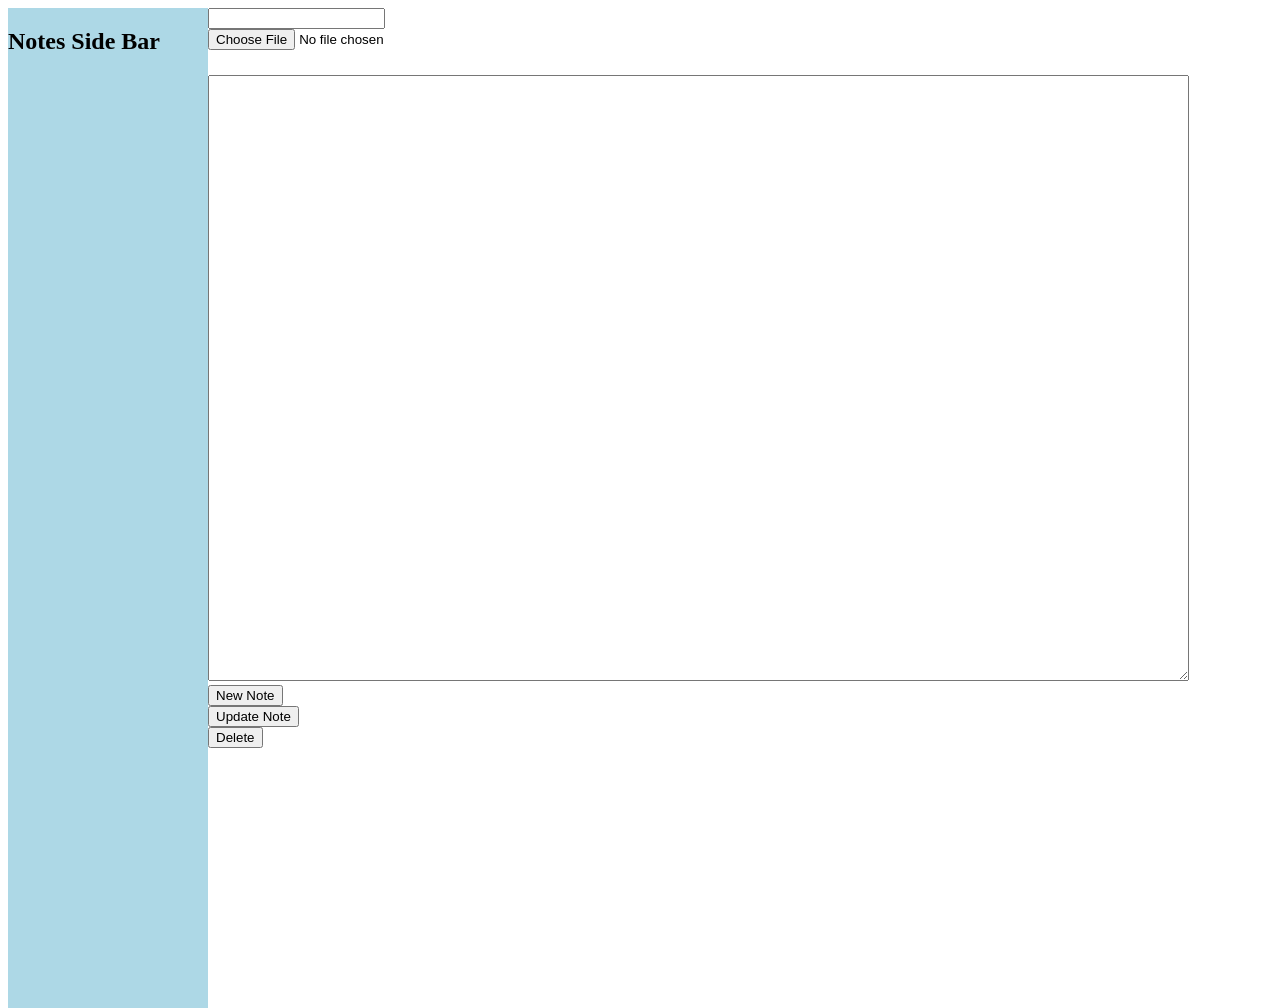
==== src/Frontend/index.html @ 505dcf06 "Imgload And Imgrender done" ====
<!DOCTYPE html>
<html lang="en">

<head>
    <meta charset="UTF-8">
    <meta name="viewport" content="width=device-width, initial-scale=1.0">
    <title>Document</title>
    <script src="main.js" defer></script>
    <script src="https://ajax.googleapis.com/ajax/libs/jquery/3.5.1/jquery.min.js"></script>
    <link href="styles.css" rel="stylesheet" />
</head>

<body>
    <section style="width: 200px; float:left; height:1000px; background-color:lightblue">
        <h1>Notes Side Bar</h1>
        <section id="notes-list">
            
        </section>
    </section>

    <section id="img-list">
        
    </section>


    <section style="width: 100px; float:left; height:100px;">
        <form id="textAreaForm">
            <input type="text" id="title">
            <input id="imgFile" type="file" accept="image/*" placeholder="select image">
            <textarea type="text" id="textArea" rows="40" cols="120" style="margin-top: 25px;"></textarea>
            <button type="submit">New Note</button>
            <button id="update">Update Note</button>
            <button id="delete">Delete</button>
        </form> 
    </section>
    
</body>

</html>
---- src/Frontend/styles.css ----
ul{
    width: 160px;
    float:left; height: 30px;
    background-color:rgb(113, 158, 173);
    margin-bottom: 10px;
}
textarea{
    margin-top: 25px;
}
aside{
    width: 200px;
    float:left; height:1000px;
    background-color:lightblue
}
#text_section{
    width: 100px;
    float:left;
    height:100px;
}
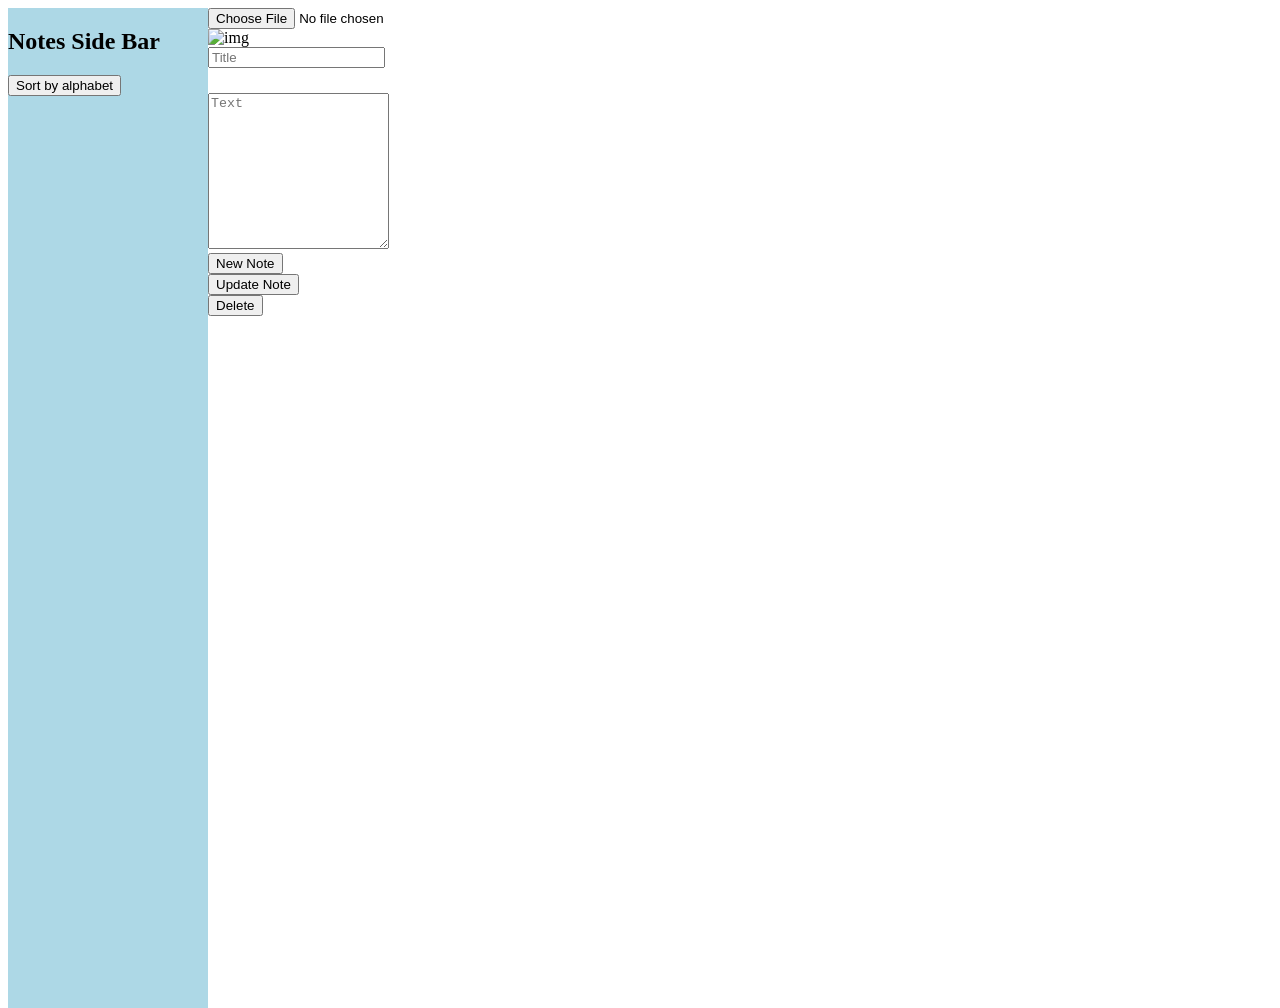
==== commit 86eb1023: "Merge branch 'GetImges' into main" ====
--- a/src/Frontend/index.html
+++ b/src/Frontend/index.html
@@ -11,8 +11,9 @@
 </head>
 
 <body>
-    <section style="width: 200px; float:left; height:1000px; background-color:lightblue">
+    <aside>
         <h1>Notes Side Bar</h1>
+        <button onclick="sortList()">Sort by alphabet</button>
         <section id="notes-list">
             
         </section>
@@ -24,10 +25,14 @@
 
 
     <section style="width: 100px; float:left; height:100px;">
+    </aside>
+    <section id="text_section">
         <form id="textAreaForm">
-            <input type="text" id="title">
+            
             <input id="imgFile" type="file" accept="image/*" placeholder="select image">
-            <textarea type="text" id="textArea" rows="40" cols="120" style="margin-top: 25px;"></textarea>
+            <img src="" alt="img">
+            <input type="text" id="titleArea" placeholder="Title">
+            <textarea type="text" placeholder="Text" id="textArea" rows="10" cols="20"></textarea>
             <button type="submit">New Note</button>
             <button id="update">Update Note</button>
             <button id="delete">Delete</button>
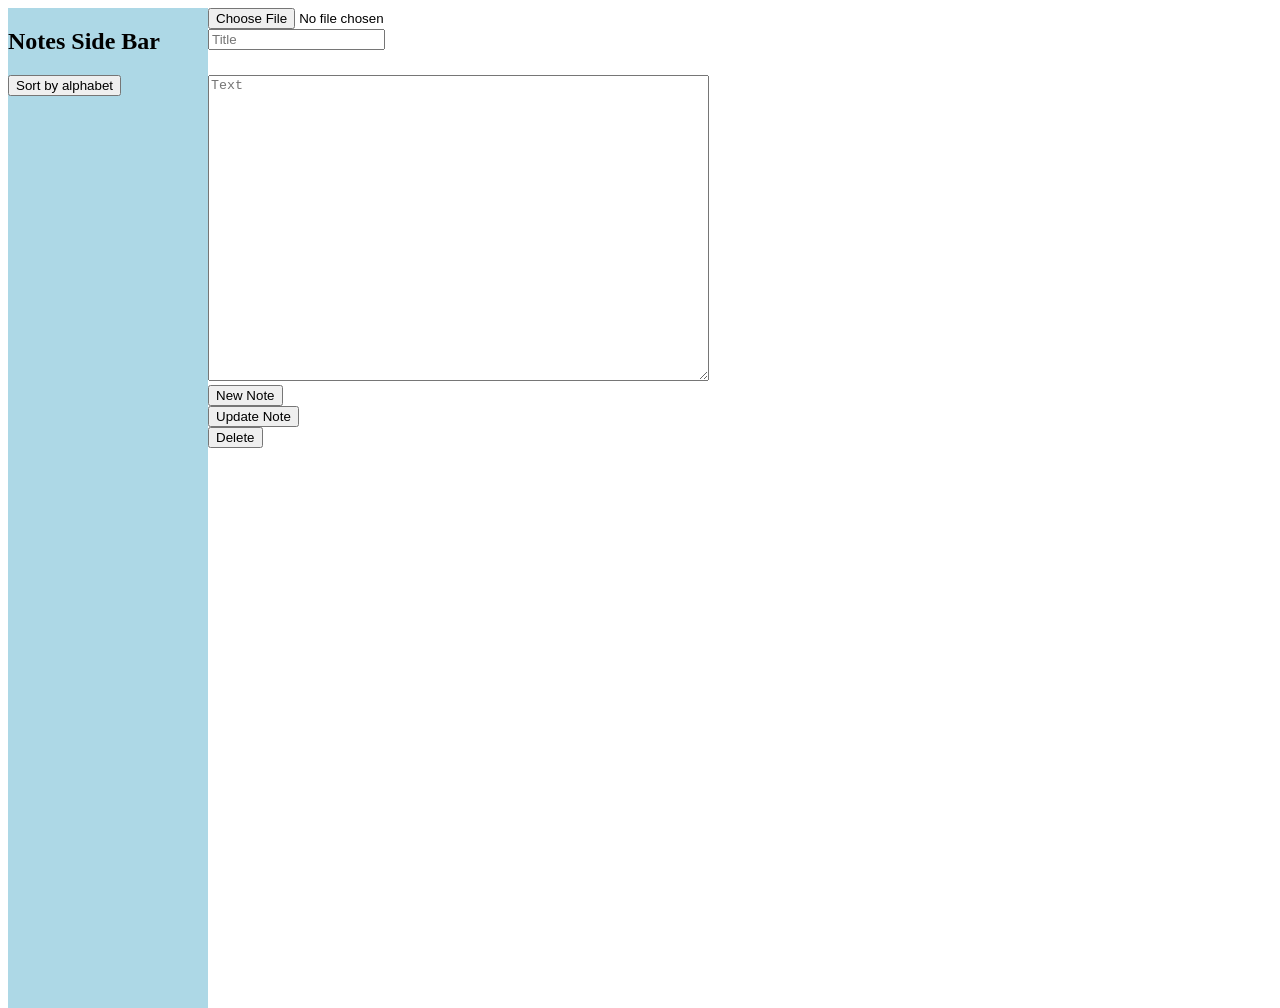
==== commit cc5b506a: "Final Merge Conflicts clean up" ====
--- a/src/Frontend/index.html
+++ b/src/Frontend/index.html
@@ -7,7 +7,7 @@
     <title>Document</title>
     <script src="main.js" defer></script>
     <script src="https://ajax.googleapis.com/ajax/libs/jquery/3.5.1/jquery.min.js"></script>
-    <link href="styles.css" rel="stylesheet" />
+    <link href="styles.css" rel="stylesheet"/>
 </head>
 
 <body>
@@ -17,28 +17,22 @@
         <section id="notes-list">
             
         </section>
-    </section>
+    </aside>
 
     <section id="img-list">
         
     </section>
-
-
-    <section style="width: 100px; float:left; height:100px;">
-    </aside>
+    
     <section id="text_section">
         <form id="textAreaForm">
-            
             <input id="imgFile" type="file" accept="image/*" placeholder="select image">
-            <img src="" alt="img">
             <input type="text" id="titleArea" placeholder="Title">
-            <textarea type="text" placeholder="Text" id="textArea" rows="10" cols="20"></textarea>
+            <textarea type="text" placeholder="Text" id="textArea" rows="20" cols="60"></textarea>
             <button type="submit">New Note</button>
             <button id="update">Update Note</button>
             <button id="delete">Delete</button>
         </form> 
     </section>
-    
 </body>
 
 </html>
--- a/src/Frontend/styles.css
+++ b/src/Frontend/styles.css
@@ -1,4 +1,4 @@
-ul{
+#noteItem{
     width: 160px;
     float:left; height: 30px;
     background-color:rgb(113, 158, 173);
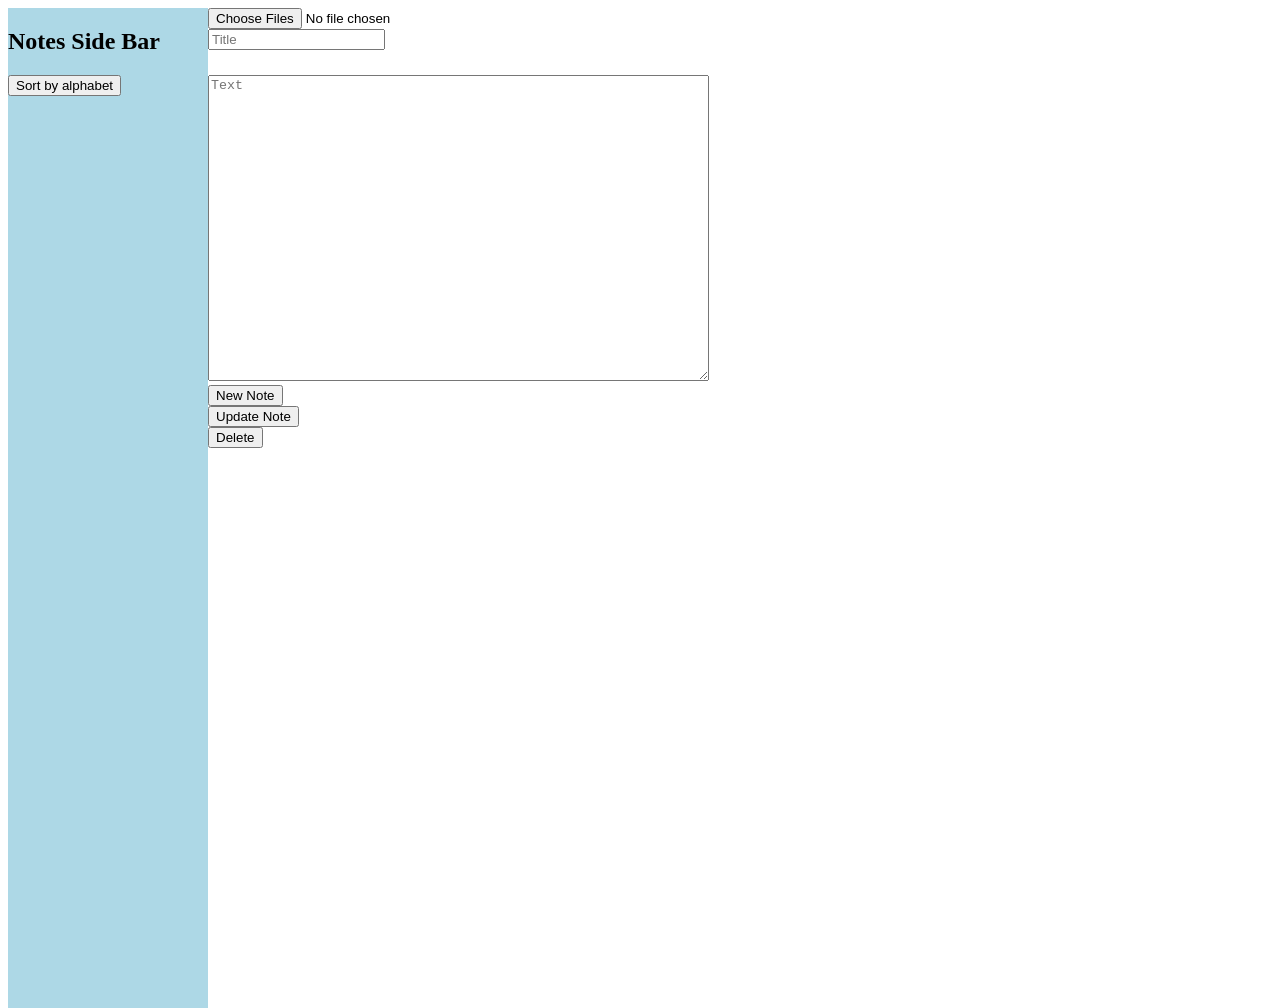
==== commit a4d884a3: "Update multi files done" ====
--- a/src/Frontend/index.html
+++ b/src/Frontend/index.html
@@ -18,14 +18,12 @@
             
         </section>
     </aside>
+    
+    <section id="img-list"></section>
 
-    <section id="img-list">
-        
-    </section>
-    
     <section id="text_section">
         <form id="textAreaForm">
-            <input id="imgFile" type="file" accept="image/*" placeholder="select image">
+            <input id="imgFile" type="file" accept="image/*, application/pdf" multiple>
             <input type="text" id="titleArea" placeholder="Title">
             <textarea type="text" placeholder="Text" id="textArea" rows="20" cols="60"></textarea>
             <button type="submit">New Note</button>
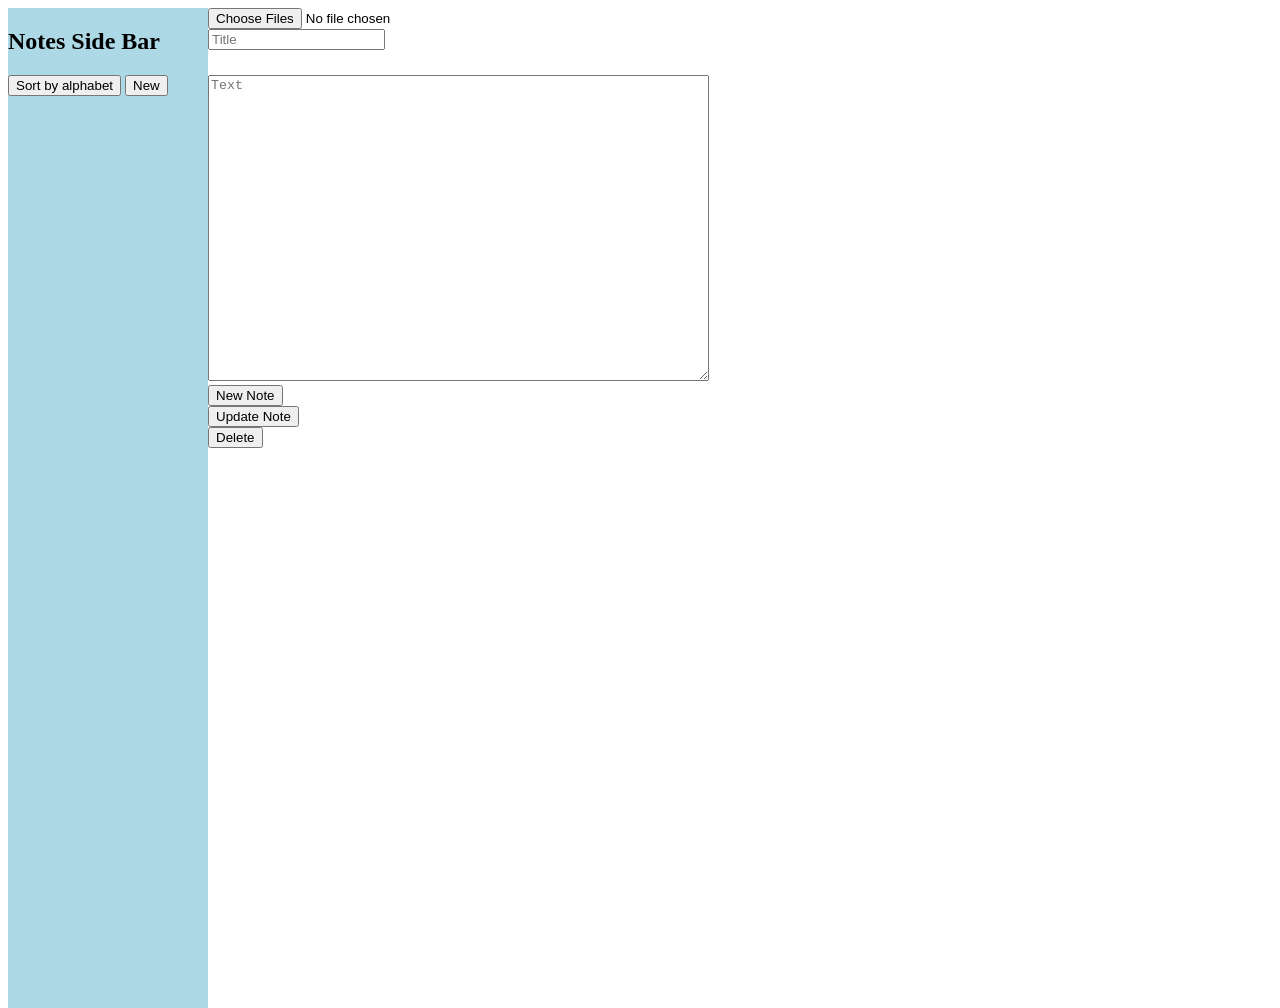
==== commit 331a2279: "Added new button" ====
--- a/src/Frontend/index.html
+++ b/src/Frontend/index.html
@@ -14,6 +14,7 @@
     <aside>
         <h1>Notes Side Bar</h1>
         <button onclick="sortList()">Sort by alphabet</button>
+        <button onclick="newNote()">New</button>
         <section id="notes-list">
             
         </section>
--- a/src/Frontend/styles.css
+++ b/src/Frontend/styles.css
@@ -16,4 +16,8 @@
     width: 100px;
     float:left;
     height:100px;
+}
+
+#notes-list ul.active{
+    background-color:rgb(107, 177, 238);
 }
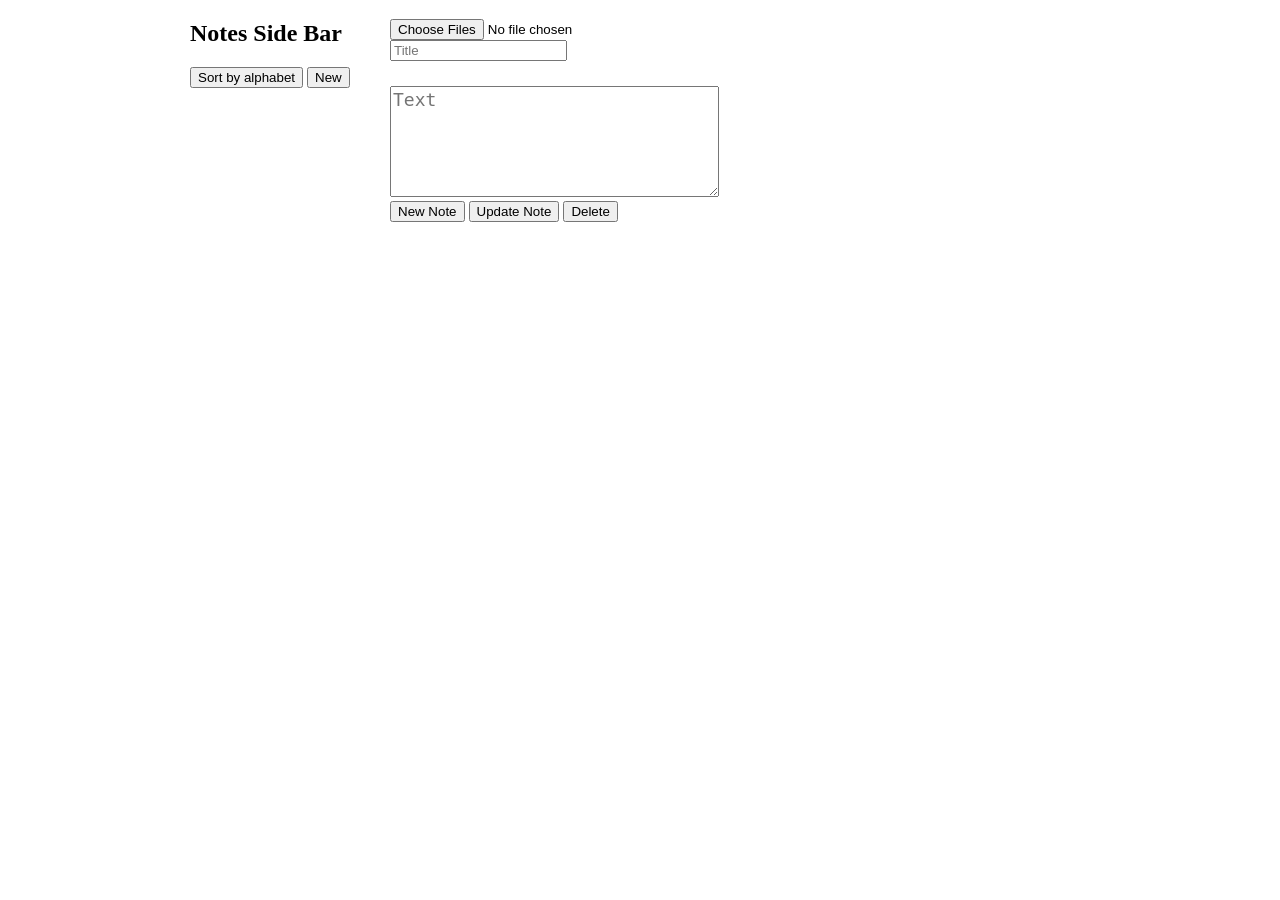
==== commit 398aa6aa: "final css touches" ====
--- a/src/Frontend/index.html
+++ b/src/Frontend/index.html
@@ -10,7 +10,7 @@
     <link href="styles.css" rel="stylesheet"/>
 </head>
 
-<body>
+<body class="wrapper">
     <aside>
         <h1>Notes Side Bar</h1>
         <button onclick="sortList()">Sort by alphabet</button>
@@ -24,9 +24,9 @@
 
     <section id="text_section">
         <form id="textAreaForm">
-            <input id="imgFile" type="file" accept="image/*, application/pdf" multiple>
+            <input id="imgFile" type="file" accept="image/*, application/pdf*" multiple>
             <input type="text" id="titleArea" placeholder="Title">
-            <textarea type="text" placeholder="Text" id="textArea" rows="20" cols="60"></textarea>
+            <textarea type="text" placeholder="Text" id="textArea" rows="5" cols="28"></textarea>
             <button type="submit">New Note</button>
             <button id="update">Update Note</button>
             <button id="delete">Delete</button>
--- a/src/Frontend/styles.css
+++ b/src/Frontend/styles.css
@@ -1,3 +1,7 @@
+body{
+    background-image: url(/uploads/alberto-restifo-cFplR9ZGnAk-unsplash.jpg);
+    background-size: cover;
+}
 #noteItem{
     width: 160px;
     float:left; height: 30px;
@@ -9,15 +13,41 @@
 }
 aside{
     width: 200px;
-    float:left; height:1000px;
-    background-color:lightblue
+    float:left; 
+    height:auto;
 }
 #text_section{
-    width: 100px;
+    width: 320px;
     float:left;
-    height:100px;
+    margin-top: 19px;
 }
 
 #notes-list ul.active{
     background-color:rgb(107, 177, 238);
-}+}
+iframe{
+    height: 200px;
+    width: 200px;
+}
+img{
+    width: 200px;
+    height: 200px;
+}
+#textArea{
+    font-size: 18px;
+    color: rgb(89, 0, 255);
+}
+#img-list{
+    float: left;
+    width: 260px;
+}
+.wrapper{
+    max-width: 900px;
+    margin: 0 auto;
+}
+.iframeLink{
+    background-color: lightblue;
+    float: left;
+    font-size: 12px;
+}
+      
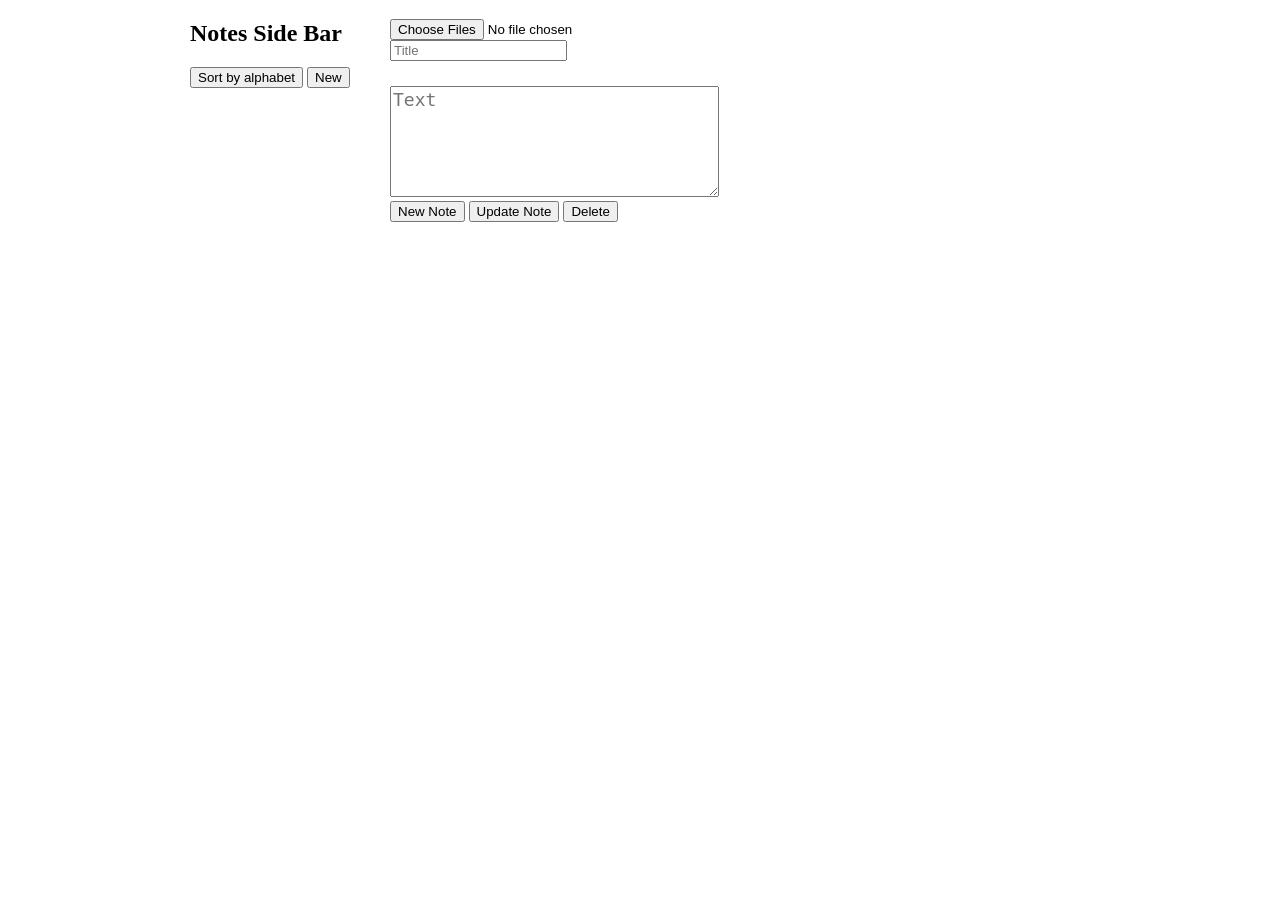
==== commit 87ee9841: "Star bugg" ====
--- a/src/Frontend/index.html
+++ b/src/Frontend/index.html
@@ -24,7 +24,7 @@
 
     <section id="text_section">
         <form id="textAreaForm">
-            <input id="imgFile" type="file" accept="image/*, application/pdf*" multiple>
+            <input id="imgFile" type="file" accept="image/*, application/pdf" multiple>
             <input type="text" id="titleArea" placeholder="Title">
             <textarea type="text" placeholder="Text" id="textArea" rows="5" cols="28"></textarea>
             <button type="submit">New Note</button>
